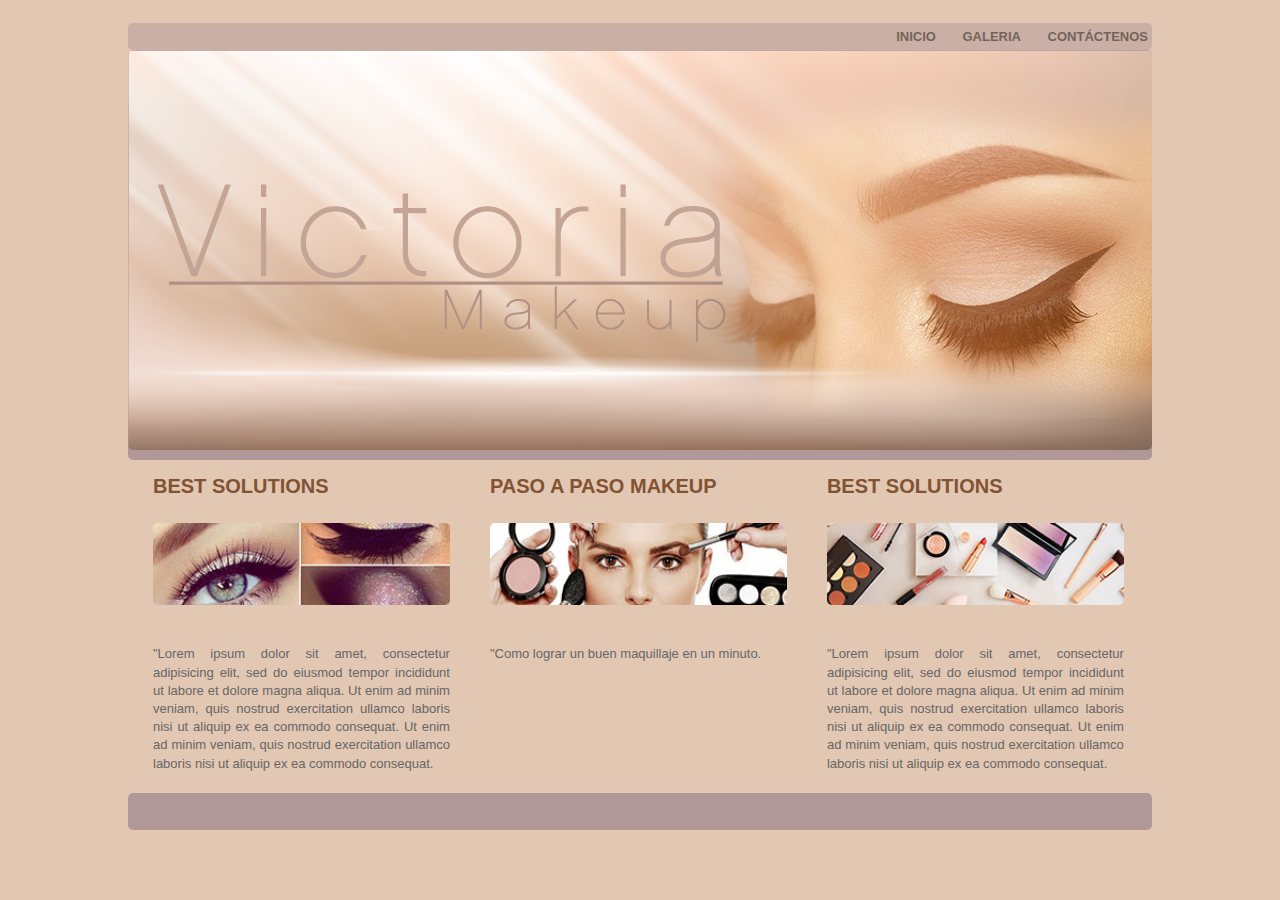
==== index.html @ 527bbce1 "Lo hizo Victoria" ====
<!DOCTYPE html>
<html lang="en">
	<head>
		<meta charset="utf-8"/>
		<title> Demo | Responsive Web</title>
		<meta name="viewport" content="width=device-width, minimum-scale=1.0, maximum-scale=1.0" />
		<link href="styles/main.css" type="text/css" rel="stylesheet">
		
	</head>
	<body>
		
		<div id="wrapper">
		
			<header>
				
				<nav id="skipTo">
					<ul>
						<li>
							<a href="#main" title="Skip to Main Content">Skip to Main Content</a>
						</li>
					</ul>
				</nav>
				
				
				
				<nav>
					<ul>
						<li><a href="index.html" title="Inicio">Inicio</a></li>
						<li><a href="galeria.html" title="Galeria">Galeria</a></li>
						<li><a href="#" title="Contactenos">Cont&Aacute;ctenos</a></li>
					</ul>
				</nav>
				
				<div id="banner">
				<img src="images/286.png" alt="banner" />
				</div>
			</header>	
		
			<div id="main">
			<a href="info.html"><h2>Best Solutions</h2><br />
 			 <img src="images/foto1.jpg" alt="" title="" /></a><br /><br />
             <p>
             "Lorem ipsum dolor sit amet, consectetur adipisicing elit, sed do eiusmod tempor incididunt ut labore et dolore magna aliqua. Ut enim ad minim veniam, quis nostrud exercitation ullamco laboris nisi ut aliquip ex ea commodo consequat. Ut enim ad minim veniam, quis nostrud exercitation ullamco laboris nisi ut aliquip ex ea commodo consequat. 
             </p>   
			</div>
		
			<div id="main">
				<a href="info.html">
				<h2>Paso a Paso Makeup</h2><br />
 			 <img src="images/foto2.jpg" alt="" title="" /></a><br /><br />
             <p>
             "Como lograr un buen maquillaje en un minuto.</p>   
			</div>
            
       <div id="main">
				<a href="info.html"><h2>Best Solutions</h2><br />
 			 <img src="images/foto3.jpg" alt="" title="" /></a><br /><br />
             <p>
             "Lorem ipsum dolor sit amet, consectetur adipisicing elit, sed do eiusmod tempor incididunt ut labore et dolore magna aliqua. Ut enim ad minim veniam, quis nostrud exercitation ullamco laboris nisi ut aliquip ex ea commodo consequat. Ut enim ad minim veniam, quis nostrud exercitation ullamco laboris nisi ut aliquip ex ea commodo consequat. 
             </p>   
			</div>     
            
	    <div id="footer">
     	<div class="copyright">

        </div>
    	<div class="footer_links"> 
        
        </div>  
    
    </div>
		</div>


    
	</body>
</html>
---- styles/main.css ----
/* Reset
------------------------------------------------------------ */
* { margin: 0; padding: 0; }
html { overflow-y: scroll;}
body {
	font-size: 13px;
	color: #666666;
	font-family: Arial, helvetica, sans-serif;
	background-color: #E2C7B3;
			
}
ol, ul { list-style: none; margin: 0;}
ul li { margin: 0; padding: 4px;}
h1  { margin-bottom: 20px; color: #b19898;}	
h2  {
	margin-bottom: 10px;
	color: #815332;
	
	font-size: 20px;
}
a, img {
	outline: none;
	border: none;
	color: #000;
	font-weight: bold;
	text-transform: uppercase;
	text-decoration: none;
}
p { margin: 0 0 10px; line-height: 1.4em; font-size: 1.0em;}
img { display: block; margin-bottom: 10px;}
aside { font-style: italic; font-size: 0.9em;}
article, aside, details, figcaption, figure,
footer, header, hgroup, menu, nav, section { 
    display: block;
	}
a:hover {
	color: #FFF;
}	
	
hr {

	background-color: #FFF;
	margin-bottom: 20px;
}	
/* Structure */


#wrapper {
	width: 96%;
	max-width: 1024px;
	margin: auto;
	padding: 1%;
	} 

	#main {
	
	/*margin-right: 2%;*/
	width: 29%;
	float: left;
	padding: 0px 15px 10px 25px;
	text-align: justify;
		}		
		
#main img {
	
	/*margin-right: 2%;*/
	width: 100%;
	alignment-adjust: central;
	border-radius: 5px;
		}			

/* Logo H1 */
header h1 {
	height: 70px;
	width: 160px;
	float: left;
	display: block;
	background: url(../images/demo.gif) 0 0 no-repeat;
	text-indent: -9999px;
	}
		
/* Nav */
header nav {
	
    float: left;
    margin-top: 10px;
    width: 100%;
    background-color: #b19898; opacity: 0.5;
    border-radius: 5px;
    padding: 6px 0px 6px 0px;
    text-align: right;

	}
	
	header nav li {
		display: inline;
		margin-left: 15px;
		}

#skipTo {
	display: none;
	background-color: #999;
	}
	#skipTo li {
		background: #b1fffc;
		}

/* Banner */			
#banner {
	float: left;
	margin-bottom: 15px;
	width: 100%;
	background-color: #b19898;
	border-radius: 5px;
	}

#banner img {
	width: 100%;
	alignment-adjust: central;
	border-radius: 5px;
	
	}	

/* Media Queries */
@media screen and (max-width: 480px) {

	#skipTo {
		display: block;
		}
	
	header nav, #main, aside {
		float: left;
		clear: left;
		margin: 0 0 10px; 
		width: 100%;
		}	
		header nav li {
			margin: 0;
			background: #efefef;
			display: block;
			margin-bottom: 3px;
			}
			header nav a {
				display: block;
				padding: 10px;
				text-align: center;
				}			
}
#footer{
clear:both;
width: auto;
height:37px;
color: #fff;
background-color:#b19898;
max-width: 1024px;
border-radius: 5px;
}

/* css Galeria imagenes */
div.gallery {
    margin: 10px;
    border: 1px solid #b19898;
    float: left;
    width: 180px;
}

div.gallery:hover {
    border: 1px solid #777;
}

div.gallery img {
    width: 100%;
    height: auto;
	
}

div.desc {
    padding: 15px;
    text-align: center;
}



/*modal*/
.row:after {
    content: "";
    display: table;
    clear: both;
}

/* The expanding image container */
.container {
        display: none; /* Hidden by default */
    position: fixed; /* Stay in place */
    z-index: 1; /* Sit on top */
    padding-top: 100px; /* Location of the box */
    left: 0;
    top: 0;
    width: 100%; /* Full width */
    height: 100%; /* Full height */
    overflow: auto; /* Enable scroll if needed */
    background-color: rgb(0,0,0); /* Fallback color */
    background-color: rgba(0,0,0,0.9); /* Black w/ opacity */
}

.modal-content {
    margin: auto;
    display: block;
    width: 80%;
    max-width: 700px;
}


.gallery img {
    opacity: 0.8; 
    cursor: pointer; 
}

.gallery img:hover {
    opacity: 1;
}

/* Expanding image text */
#imgtext {
    position: absolute;
    bottom: 15px;
    left: 15px;
    color: white;
    font-size: 20px;
}

/* Closable button inside the expanded image */
.closebtn {
    position: absolute;
    top: 10px;
    right: 15px;
    color: white;
    font-size: 35px;
    cursor: pointer;
}
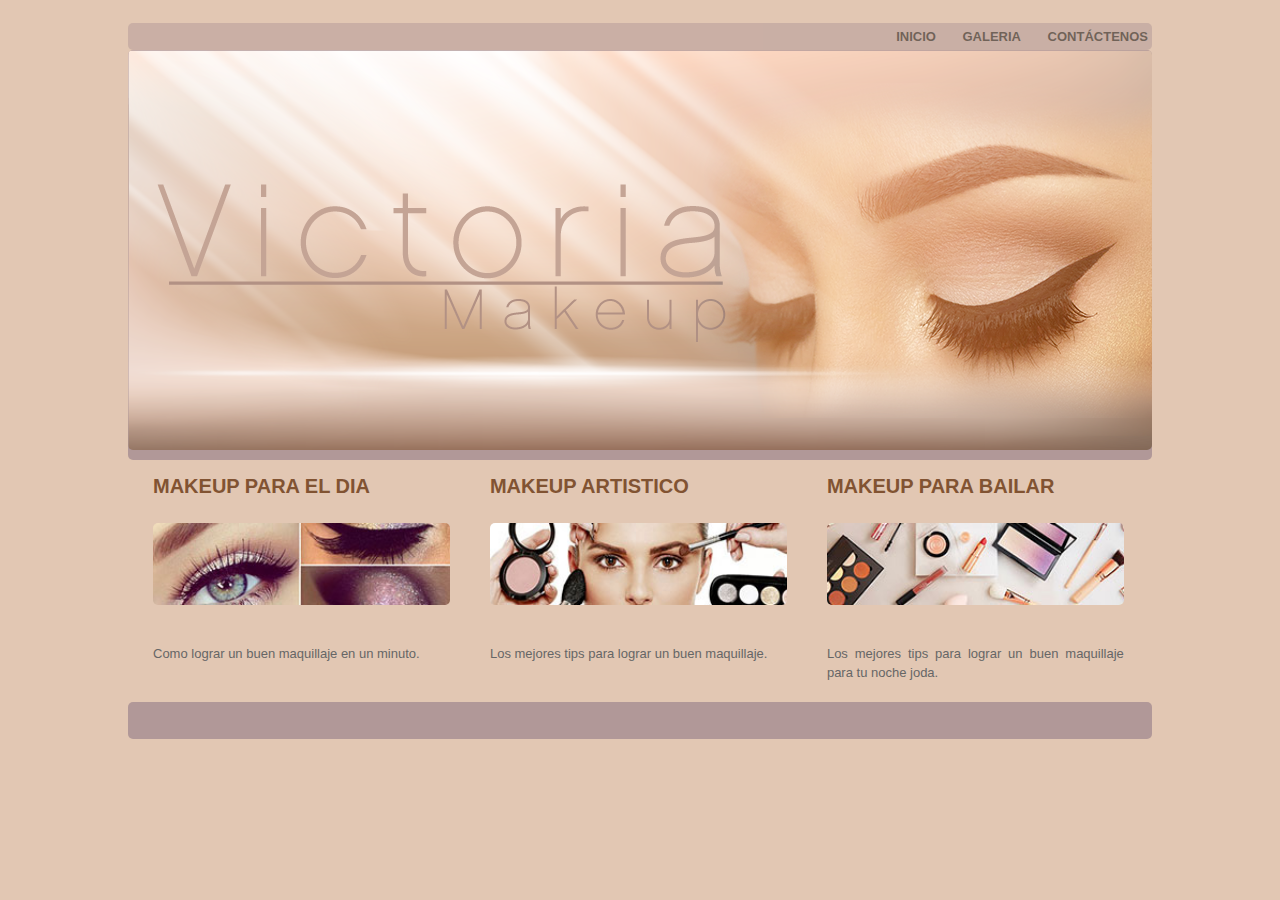
==== commit 64915b18: "Add files via upload" ====
--- a/index.html
+++ b/index.html
@@ -37,26 +37,26 @@
 			</header>	
 		
 			<div id="main">
-			<a href="info.html"><h2>Best Solutions</h2><br />
+			<a href="diario.html">
+			<h2>makeup para el dia</h2><br />
  			 <img src="images/foto1.jpg" alt="" title="" /></a><br /><br />
              <p>
-             "Lorem ipsum dolor sit amet, consectetur adipisicing elit, sed do eiusmod tempor incididunt ut labore et dolore magna aliqua. Ut enim ad minim veniam, quis nostrud exercitation ullamco laboris nisi ut aliquip ex ea commodo consequat. Ut enim ad minim veniam, quis nostrud exercitation ullamco laboris nisi ut aliquip ex ea commodo consequat. 
-             </p>   
+             Como lograr un buen maquillaje en un minuto.</p>   
 			</div>
 		
 			<div id="main">
-				<a href="info.html">
-				<h2>Paso a Paso Makeup</h2><br />
+				<a href="artistico.html">
+				<h2> Makeup Artistico</h2><br />
  			 <img src="images/foto2.jpg" alt="" title="" /></a><br /><br />
-             <p>
-             "Como lograr un buen maquillaje en un minuto.</p>   
+             <p>Los mejores tips para lograr un buen maquillaje.
+             </p>   
 			</div>
             
        <div id="main">
-				<a href="info.html"><h2>Best Solutions</h2><br />
+				<a href="noche.html"><h2>Makeup para bailar</h2><br />
  			 <img src="images/foto3.jpg" alt="" title="" /></a><br /><br />
              <p>
-             "Lorem ipsum dolor sit amet, consectetur adipisicing elit, sed do eiusmod tempor incididunt ut labore et dolore magna aliqua. Ut enim ad minim veniam, quis nostrud exercitation ullamco laboris nisi ut aliquip ex ea commodo consequat. Ut enim ad minim veniam, quis nostrud exercitation ullamco laboris nisi ut aliquip ex ea commodo consequat. 
+             Los mejores tips para lograr un buen maquillaje para tu noche joda. 
              </p>   
 			</div>     
             
--- a/styles/main.css
+++ b/styles/main.css
@@ -40,7 +40,8 @@
 hr {
 
 	background-color: #FFF;
-	margin-bottom: 20px;
+	margin-bottom: 30px;
+
 }	
 /* Structure */
 
